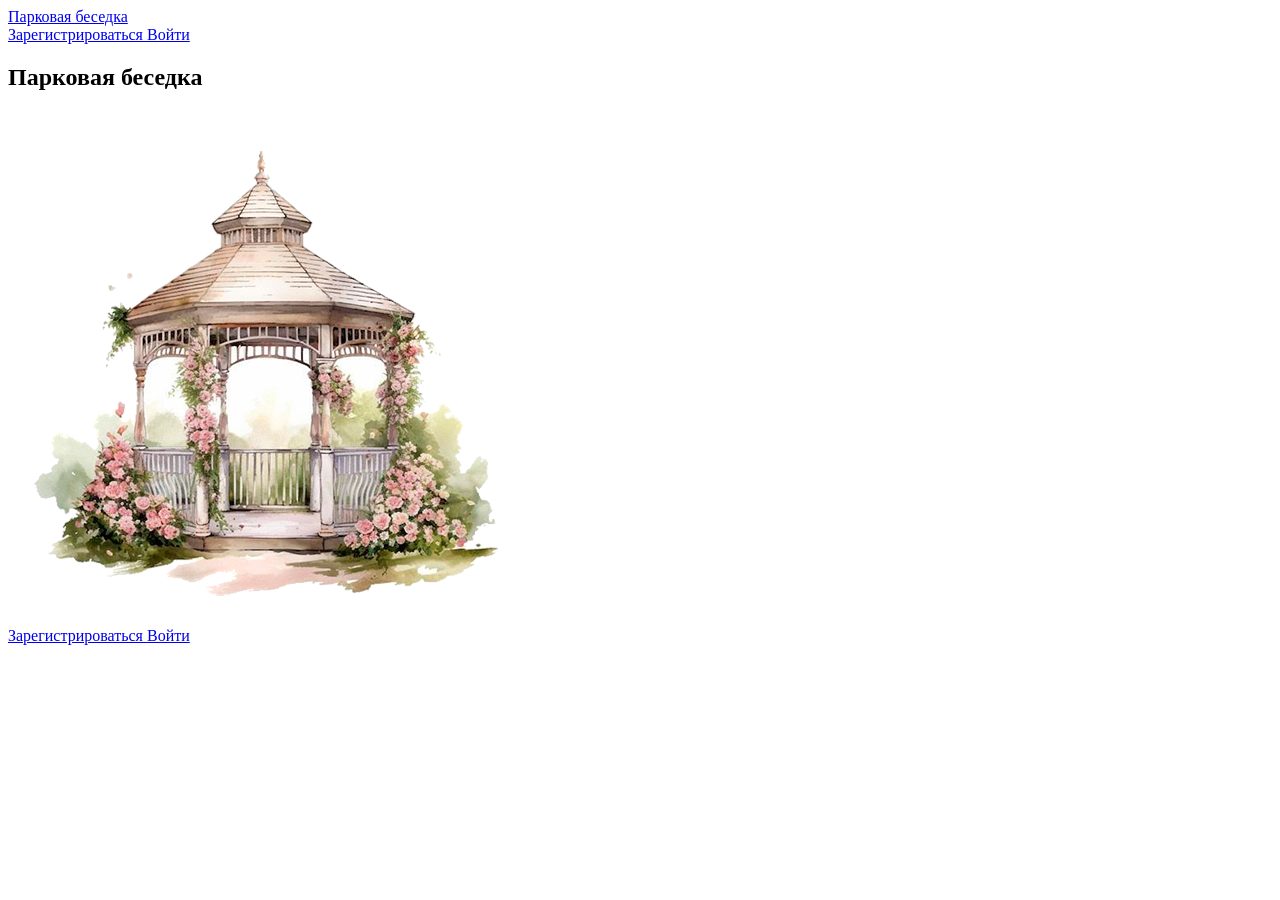
==== index.html @ 1e939679 "Главная страница" ====
<!DOCTYPE html>
<html lang="ru">

<head>
    <meta charset="UTF-8">
    <meta name="viewport" content="width=device-width, initial-scale=1.0">
    <title>Парковая беседка</title>
</head>

<body>

    <header class="header">
        <a href="index.html" class="header__logo">
            Парковая беседка
        </a>
        <nav aria-label="main" class="header__menu">
            <a href="registration.html" class="header__link">
                Зарегистрироваться
            </a>
            <a href="login.html" class="header__link">
                Войти
            </a>
        </nav>
    </header>

    <main class="main">
        <section class="main__ad">

            <h1 class="main__title">
                Парковая беседка
            </h1>

            <img src="images/image1.png" alt="Парковая беседка" class="main__image">

            <nav aria-label="second" class="main__menu">
                <a href="registration.html" class="main__link">
                    Зарегистрироваться
                </a>
                <a href="login.html" class="main__link">
                    Войти
                </a>
            </nav>

        </section>
    </main>

</body>

</html>
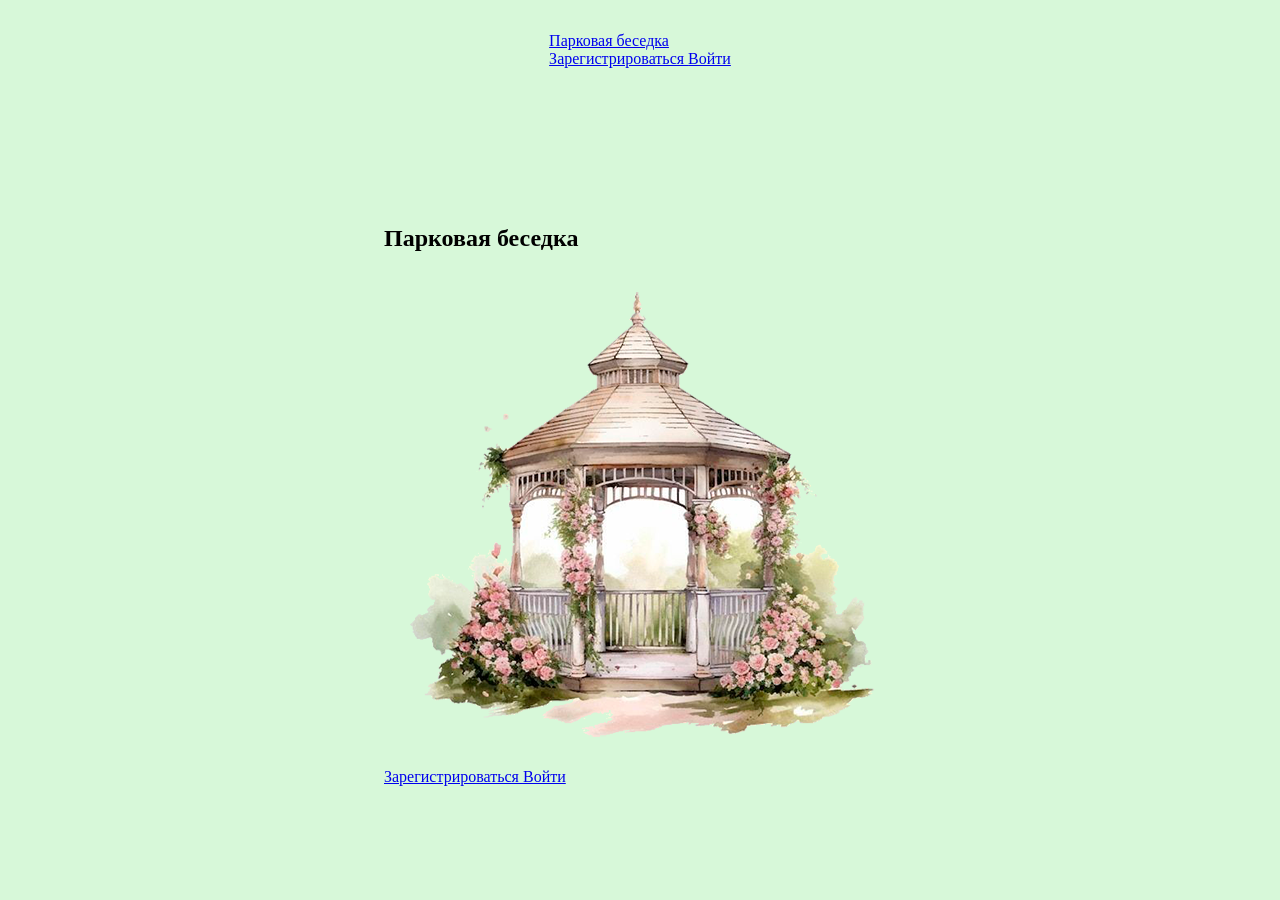
==== commit 8f697f3d: "Стили главной страницы" ====
--- a/index.html
+++ b/index.html
@@ -5,6 +5,7 @@
     <meta charset="UTF-8">
     <meta name="viewport" content="width=device-width, initial-scale=1.0">
     <title>Парковая беседка</title>
+    <link rel="stylesheet" href="css/style.css">
 </head>
 
 <body>
--- a/css/style.css
+++ b/css/style.css
@@ -0,0 +1,21 @@
+*,
+*::before,
+*::after {
+  border: 0;
+  margin: 0;
+  padding: 0;
+  box-sizing: border-box;
+}
+
+body {
+  display: grid;
+  grid-template-rows: 100px 1fr;
+  min-height: 100vh;
+  gap: 10px;
+  place-items: center;
+  background-color: rgb(214.6460176991, 247.8539823009, 216.7477876106);
+}
+
+.header {
+  grid-row: 1/2;
+}
